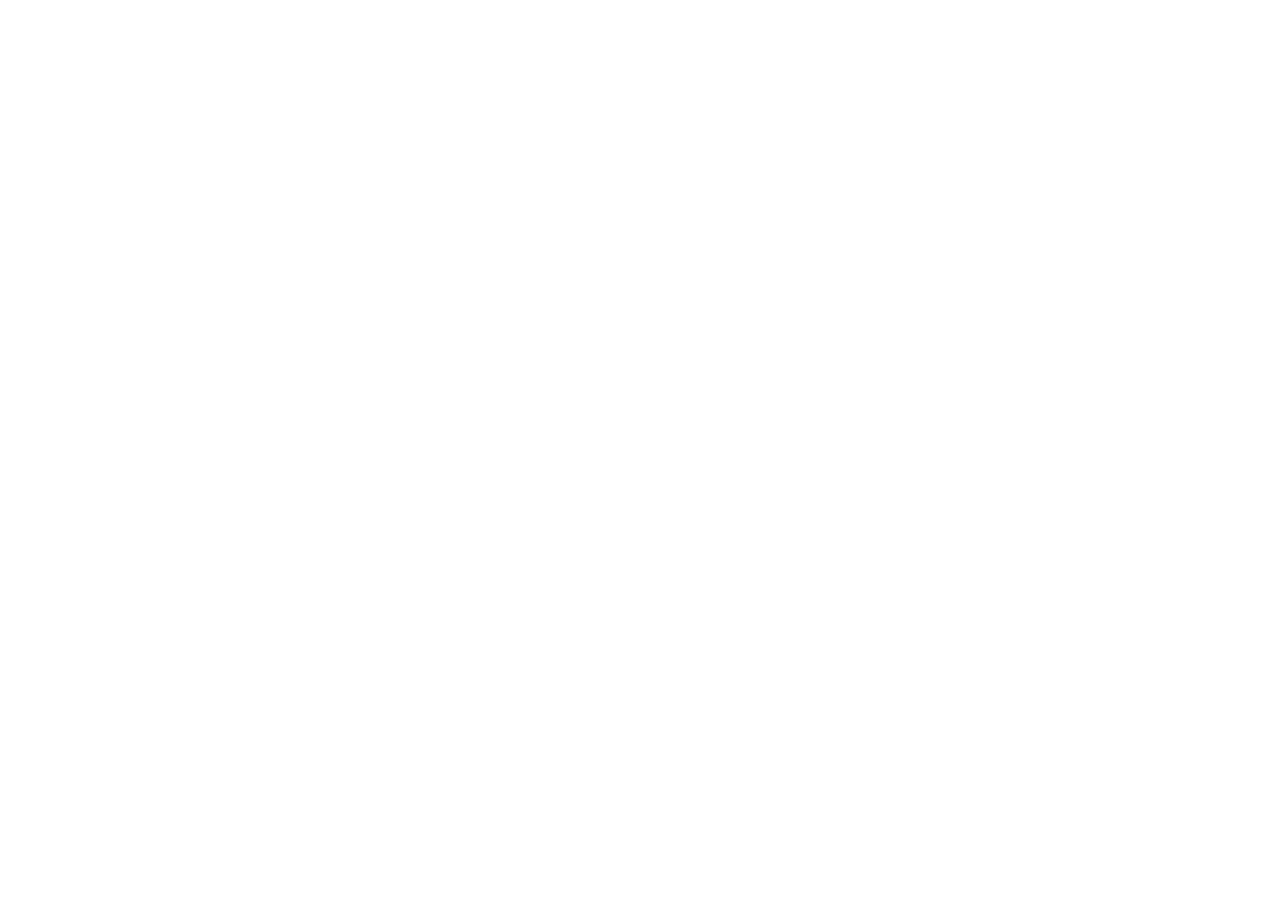
==== img1.html @ 70ad3b44 "aAAAA" ====
<!DOCTYPE html>
<html lang="pt-br">
<head>
    <meta charset="UTF-8">
    <meta name="viewport" content="width=device-width, initial-scale=1.0">
    <title>Document</title>
</head>
<body>
    
</body>
</html>
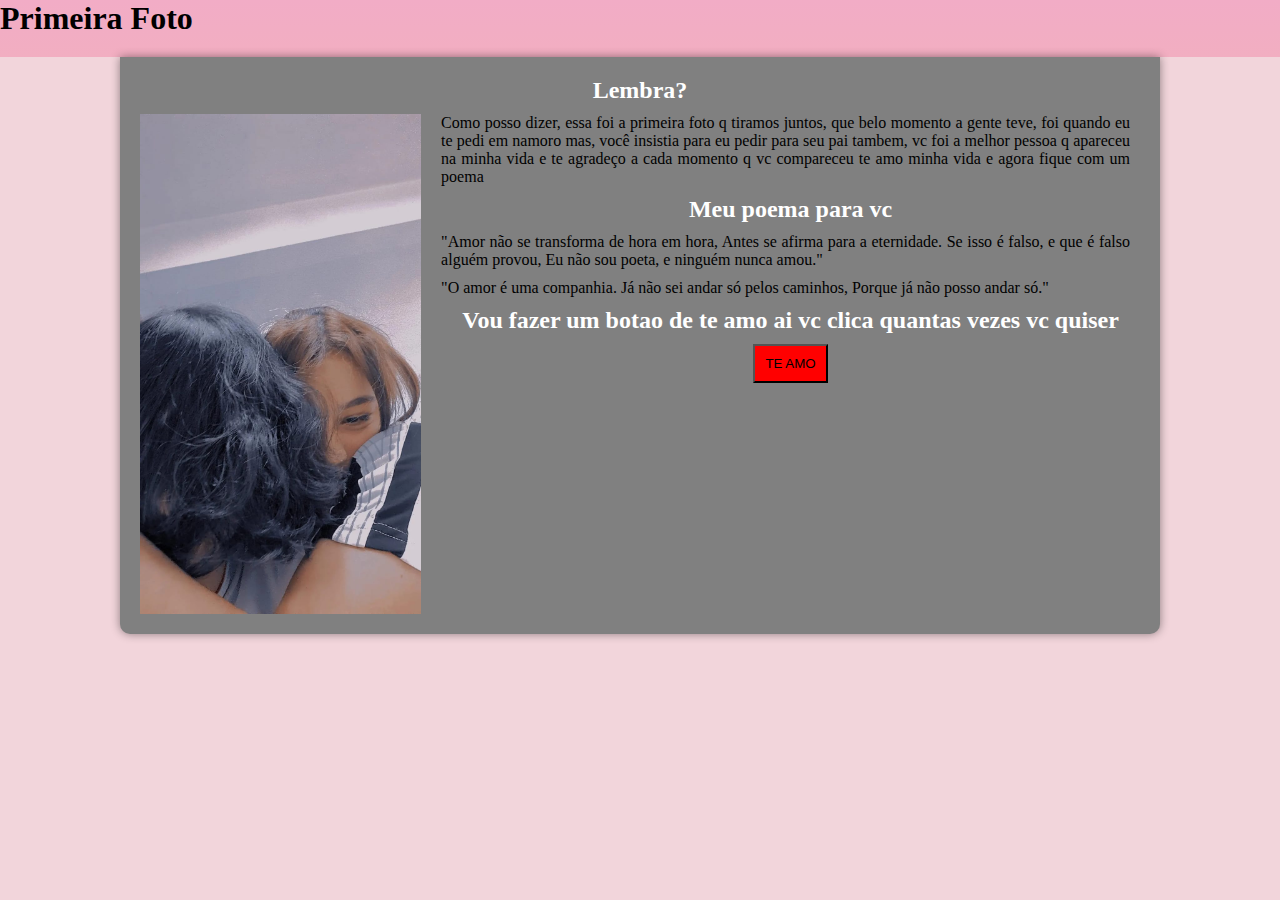
==== commit 01dd96fe: "l" ====
--- a/img1.html
+++ b/img1.html
@@ -4,8 +4,87 @@
     <meta charset="UTF-8">
     <meta name="viewport" content="width=device-width, initial-scale=1.0">
     <title>Document</title>
+    <style>
+    *{
+        margin: 0px;
+        padding: 0px;
+    }
+    header{
+        background-image: linear-gradient(#F2ACC6, #F2AEC1);
+        padding-bottom: 20px;
+    }
+    body{
+        background-color: #F2D5DB;
+    }
+    main{
+    margin: auto;
+    min-width: 300px;
+    max-width: 1000px;
+    background-color: grey;
+    margin-bottom: 30px;
+    padding: 20px;
+    box-shadow: 0px 0px 10px rgba(0, 0, 0, 0.425);
+    border-bottom-left-radius: 10px;
+    border-bottom-right-radius: 10px;
+    }
+    img{
+        height: 500px;
+    }
+    h2{
+        color: white;
+        text-align: center;
+        margin-bottom: 10px;
+    }
+    .container {
+  width: 100%;
+  overflow: hidden; /* Limpa o float */
+}
+
+img {
+  float: left;
+  margin-right: 20px; /* Espaçamento entre a imagem e o texto */
+}
+
+p {
+  margin: 10px;
+  text-align: justify;
+  font-family: Cambria, Cochin, Georgia, Times, 'Times New Roman', serif;                /* Remove margens padrão */
+}
+button{
+    display: block;
+    margin: auto;
+    padding: 10px;
+    background-color: red;
+    color: black;
+}
+    </style>
 </head>
 <body>
-    
+    <header>
+        <h1>Primeira Foto</h1>
+    </header>
+    <main>
+        <div class="container">
+            <h2>Lembra?</h2>
+            <img src="img/img1.jpg" alt="Minha Imagem">
+            <p>Como posso dizer, essa foi a primeira foto q tiramos juntos, que belo momento a gente teve, foi  quando eu te pedi em namoro mas, você insistia para eu pedir para seu pai tambem, vc foi a melhor pessoa q apareceu na minha vida e te agradeço a cada momento q vc compareceu te amo minha vida e agora fique com um poema</p>
+            <h2>Meu poema para vc</h2>
+            <p>"Amor não se transforma de hora em hora,
+                Antes se afirma para a eternidade.
+                Se isso é falso, e que é falso alguém provou,
+                Eu não sou poeta, e ninguém nunca amou."</p>
+            <p>"O amor é uma companhia.
+                Já não sei andar só pelos caminhos,
+                Porque já não posso andar só."</p>
+                <h2>Vou fazer um botao de te amo ai vc clica quantas vezes vc quiser</h2>
+                <button>TE AMO</button>
+          </div>
+        <div>
+
+        </div>
+    </main>
+    <footer>
+
+    </footer>
 </body>
 </html>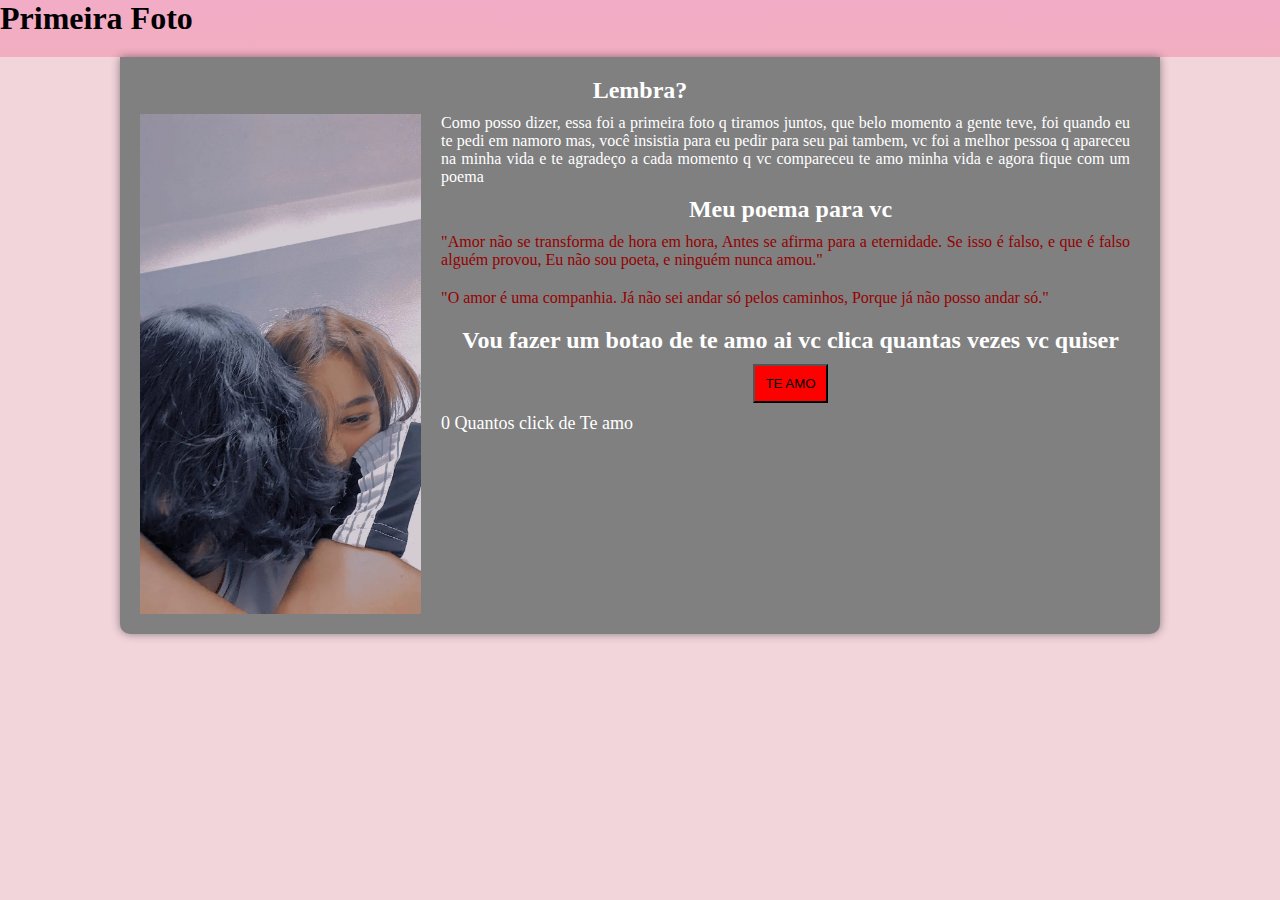
==== commit 0e7533ec: "upppp" ====
--- a/img1.html
+++ b/img1.html
@@ -49,6 +49,7 @@
   margin: 10px;
   text-align: justify;
   font-family: Cambria, Cochin, Georgia, Times, 'Times New Roman', serif;                /* Remove margens padrão */
+  color: white;
 }
 button{
     display: block;
@@ -57,6 +58,16 @@
     background-color: red;
     color: black;
 }
+.poema{
+    color: rgb(150, 0, 0);
+    margin-bottom: 20px;
+}
+
+#clickCount {
+    font-size: 18px;
+    margin-top: 10px;
+}
+ 
     </style>
 </head>
 <body>
@@ -69,15 +80,16 @@
             <img src="img/img1.jpg" alt="Minha Imagem">
             <p>Como posso dizer, essa foi a primeira foto q tiramos juntos, que belo momento a gente teve, foi  quando eu te pedi em namoro mas, você insistia para eu pedir para seu pai tambem, vc foi a melhor pessoa q apareceu na minha vida e te agradeço a cada momento q vc compareceu te amo minha vida e agora fique com um poema</p>
             <h2>Meu poema para vc</h2>
-            <p>"Amor não se transforma de hora em hora,
+            <p class="poema">"Amor não se transforma de hora em hora,
                 Antes se afirma para a eternidade.
                 Se isso é falso, e que é falso alguém provou,
                 Eu não sou poeta, e ninguém nunca amou."</p>
-            <p>"O amor é uma companhia.
+            <p class="poema">"O amor é uma companhia.
                 Já não sei andar só pelos caminhos,
                 Porque já não posso andar só."</p>
                 <h2>Vou fazer um botao de te amo ai vc clica quantas vezes vc quiser</h2>
-                <button>TE AMO</button>
+                <button id="clickButton">TE AMO</button>
+                <p id="clickCount">0 Quantos click de Te amo</p>
           </div>
         <div>
 
@@ -86,5 +98,16 @@
     <footer>
 
     </footer>
+    <script>
+        const clickButton = document.getElementById('clickButton');
+const clickCount = document.getElementById('clickCount');
+
+let count = 0;
+
+clickButton.addEventListener('click', () => {
+    count++;
+    clickCount.textContent = `${count} ${count === 1 ? 'TE AMO' : 'TE AMO'}`;
+});
+    </script>
 </body>
 </html>